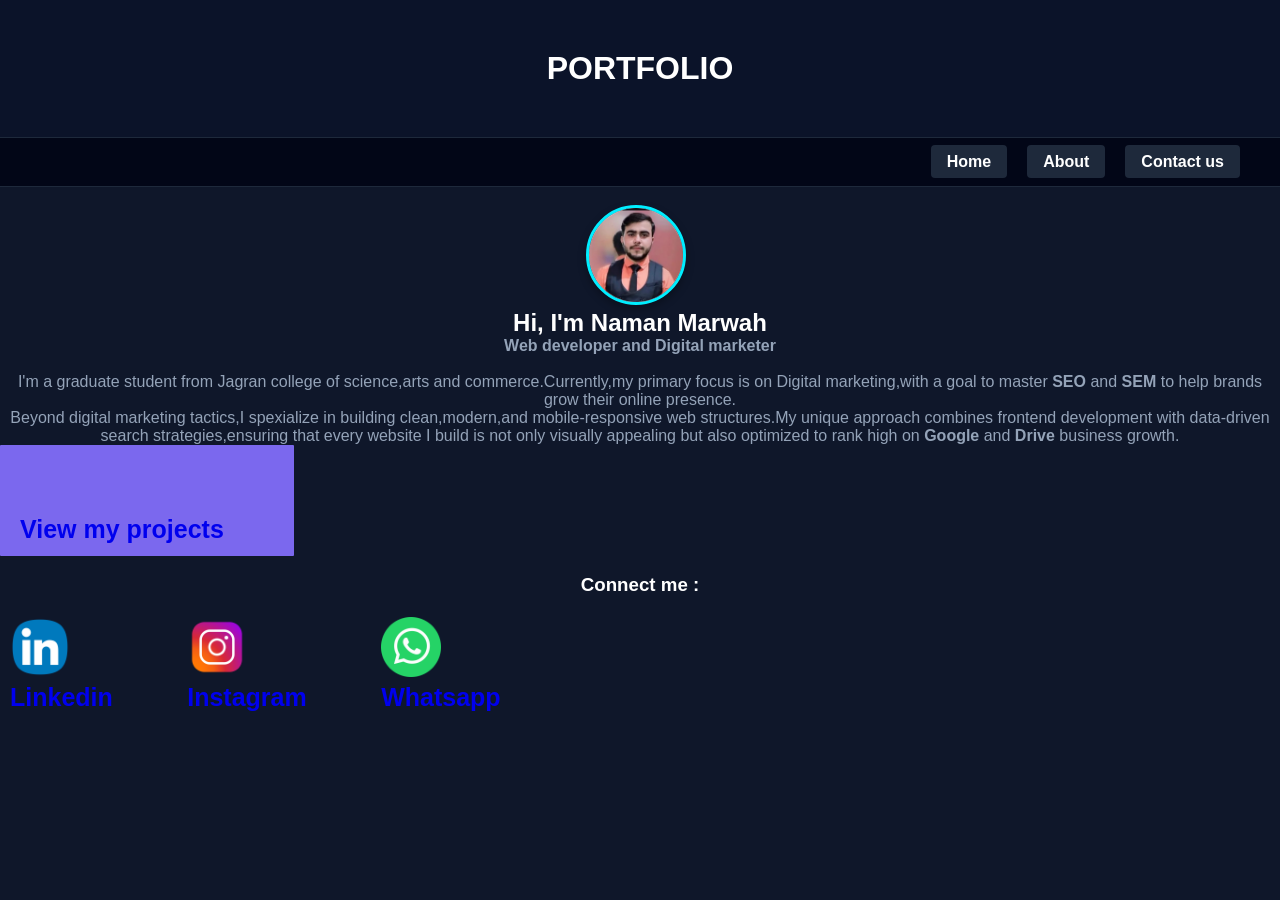
==== indexhome.html @ 438f0d86 "my project" ====
<!doctype html>
<html lang="en">
<head>
<meta charset="utf-8">
	<meta name="viewport"
		  content="width=device-width,intial-scale=1.0">
<title>Naman Marwah</title>
	<link rel="stylesheet" href="style.css">
	
</head>

<body >
	<header class="portfolio-header">
	<div clas="portfolio-box>">
		<h1><b>PORTFOLIO</b></h1>
		</div>
	</header>
	
	<nav class="portfolio-nav">
		<div class="logo"></div>
		<div class="hamburger-menu"
			 id="hamburgerBtn">
			<span></span>
			<span></span>
			<span></span>
		</div>
		<ul class="nav-links"
			id="navlinks">
			<li><a href="indexhome.html"
				   class="nav-item">Home</a></li>
			<li><a href="about.html"
				   Class="nav-item">About</a></li>
			<li><a href="contact.html"
				   class="nav-item">Contact us</a></li>
		</ul>
	</nav>
	<br>
		
	<div style="text-align:center;class=rofile-area">
			<img src="my.pic.jpeg"
				 alt="my-photo"
				 class="round-profile-pic">&nbsp;&nbsp;
		</div>
		
	<h2> Hi, I'm Naman Marwah </h2>
	<p><b>Web developer and Digital marketer</b></p><br>
	
		<div>
<p>I'm a graduate student from Jagran college of science,arts and commerce.Currently,my primary focus is on Digital marketing,with a goal to master <b>SEO</b> and<b> SEM</b> to help brands grow their online presence.<br></p>
	<p>Beyond digital marketing tactics,I spexialize in building clean,modern,and mobile-responsive web structures.My unique approach combines frontend development with data-driven search strategies,ensuring that every website I build is not only visually appealing but also optimized to rank high on <b>Google</b> and <b>Drive</b> business growth.</p>
		
	</div>
	
		<div style="text-align: right;background-color:mediumslateblue;border-radius: 1px; font-size: 25px;border:none;padding:6px 10px;font-weight:bold;text-decoration:none;transition:0.8s; display:inline-block;cursor:pointer;">
		  <p>&nbsp;</p>
		  <p><br>
	      </p>
		  <p> <a href="projects.html" class="my-button">View my projects</a> </p>
			
      </div>
	<br><br>
		<div class="social-icon-box">
			<h3>Connect me :</h3>
			<a href="https://www.linkedin.com/in/naman-marwah-45357a297?utm_source=share_via&utm_content=profile&utm_medium=member_android"
			   targrt="_blank"
			   class="my-button">
				<img src="linkedin-logo.png"
					 alt="Linkedin-profile"
					 class="linkedin-logo"
					 style="width:60px;height:60px;">
				<br>
				<span>Linkedin</span>
			</a>
			<a href="https://www.instagram.com/mr.punjabi_04?igsh=dzY1emh4YW03dHp6" class="my-button" target="_blank">
			<img src="insta.pic.png"
				 alt="Instagram-profile"
				 class="insta-logo"
				style="width:60px;height:60px;">
				<br>
				<span>Instagram</span>
			</a>
	        <a href="https://wa.me/918960017422?text=Hi%20Naman,%20I%20saw%20your%20portfolio!"  target="_blank"       
			class="my-button">
				<img src="whatsapp-logo.png"
					 alt="Whatsapp Chat"
					 class="whatsapp-logo"
					 style="width:60px;height:60px;">
			         <br>
			    <span>Whatsapp</span>
			</a>
			
		</div>
	
		
		
	
	</body>
</html>
---- style.css ----
@charset "utf-8";
/* CSS Document */
.my-button{ border-radius: 1px;margin-right:50px;background-color:transparent; font-size: 25px;border:none;padding:6px 10px;font-weight:bold;text-decoration:none;transition:0.8s; display:inline-block;cursor:pointer;}
.my-button:hover{background-color: transparent;color:#00eeff;}
h1,h2,h3{color:#ffffff;text-align:center;}
P{color:#94A3B8;text-align:center;}
#myheader{background-color: lightblue;color:blue;padding:40px;text-align:center;}
.round-profile-pic{width:100px;height:100px;border-radius:50%;object-fit:cover;border:3px solid #00eeff;box-shadow:0 4px 8px rgba(0,0,0,0.3);}
div.my container{width:100%;overflow:auto;}
div.my container div{width:33%;float:left;}
.my container{display:flex;}
.my container>div{width:33%;}
.grid-container{display:grid;grid-template-columns:33% 33% 33%;}
.navbar{text-align:right;}
* {
    box-sizing: border-box;
    margin: 0;
    padding: 0;
}

body {
    background-color: #0f172a; 
    color: white;
    font-family: sans-serif;
}

.portfolio-header {
    text-align: center;
    padding: 50px 20px;
    background-color: #0b1329;
}

.round-profile {
    width: 120px;
    height: 120px;
    border-radius: 50%; 
    object-fit: cover;
    border: 3px solid #00eeff; 
    margin-bottom: 15px;
}

.subtitle {
    color: #94a3b8;
    margin-top: 5px;
    font-size: 1.1rem;
}


.portfolio-nav {
    display: flex;
    justify-content: space-between; 
    align-items: center;
    background-color: #020617;
    padding: 15px 40px;
    border-top: 1px solid #1e293b;
    border-bottom: 1px solid #1e293b;
}

.logo {
    color: #00eeff;
    font-weight: bold;
    font-size: 1.3rem;
    letter-spacing: 1px;
}

.nav-links {
    display: flex;
    list-style: none;
}

.nav-links li {
    margin-left: 20px;
}

.nav-item {
    color: white;
    text-decoration: none;
    font-weight: bold;
    padding: 8px 16px;
    background-color: #1e293b;
    border-radius: 4px;
    transition: 0.3s;
}

.nav-item:hover {
    background-color: #7D278E; 
    color: white;
}

/* 3 Lines (Hamburger) Hidden on Desktop */
.hamburger-menu {
    display: none;
    flex-direction: column;
    cursor: pointer;
}

.hamburger-menu span {
    width: 25px;
    height: 3px;
    background-color: #00eeff;
    margin: 4px 0;
    border-radius: 2px;
    transition: 0.3s;
}


.main-layout-container {
    display: flex;
    flex-wrap: wrap;
    gap: 20px;
    max-width: 850px; 
    margin: 40px auto;
    padding: 0 20px;
}

.bio-section {
    flex: 3; 
    background-color: #1e293b;
    padding: 25px;
    border-radius: 8px;
    min-width: 280px;
}

.bio-section h2 {
    color: #00eeff;
    margin-bottom: 15px;
}

.bio-section p {
    line-height: 1.6;
    color: #cbd5e1;
}

.sidebar-links {
    flex: 1; 
    background-color: #1e293b;
    padding: 25px;
    border-radius: 8px;
    text-align: center;
    min-width: 200px;
}

.insta-logo {
    width: 65px; 
    height: 65px;
    margin-top: 15px;
    border-radius: 14px;
    transition: 0.3s;
}

.insta-logo:hover {
    transform: scale(1.1);
}


.skills-wrapper {
    max-width: 850px; 
    margin: 0 auto 50px auto;
    padding: 0 20px;
}

.skills-main-title {
    color: #00eeff;
    margin-bottom: 20px;
    font-size: 1.4rem;
}

.skill-row {
    display: flex;
    flex-wrap: wrap;
    background-color: #1e293b;
    margin-bottom: 15px;
    border-radius: 8px;
    border: 1px solid #334155;
    overflow: hidden;
}

.skill-heading-box {
    flex: 1;
    min-width: 220px;
    background-color: #7D278E; 
    padding: 20px;
    display: flex;
    align-items: center;
}

.skill-heading-box h4 {
    color: white;
    font-size: 1.1rem;
}


.skill-points-box {
    flex: 2;
    min-width: 280px;
    padding: 20px 25px;
}

.skill-points-box ul {
    list-style-type: disc;
    padding-left: 20px;
}

.skill-points-box li {
    color: #cbd5e1;
    font-size: 1rem;
    margin-bottom: 8px;
    line-height: 1.5;
}

.skill-points-box li:last-child {
    margin-bottom: 0;
}

.portfolio-footer {
    text-align: center;
    padding: 25px;
    border-top: 1px solid #1e293b;
    color: #64748b;
    font-size: 0.9rem;
}


@media (max-width: 768px) {
    .portfolio-nav {
        padding: 15px 25px;
    }

    .hamburger-menu {
        display: flex; 
    }

    .nav-links {
        display: none; 
        flex-direction: column;
        width: 100%;
        position: absolute;
        top: 65px;
        left: 0;
        background-color: #020617;
        padding: 20px 0;
        border-bottom: 1px solid #1e293b;
    }

    .nav-links li {
        margin: 12px 0;
        text-align: center;
    }

    .nav-links.show-menu {
        display: flex;
    }
}
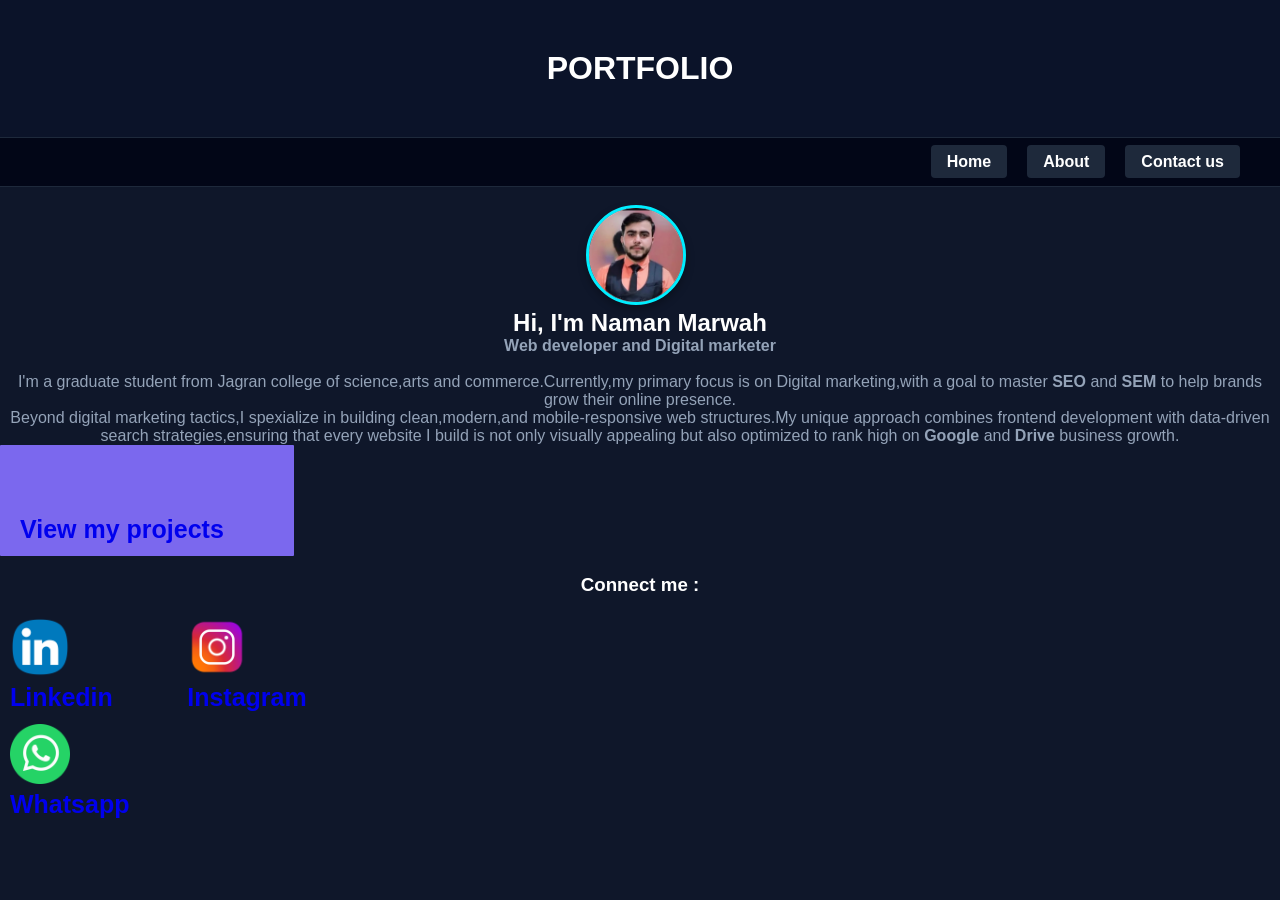
==== commit 1a9854b1: "Update indexhome.html added portfolio layout" ====
--- a/indexhome.html
+++ b/indexhome.html
@@ -78,7 +78,8 @@
 				style="width:60px;height:60px;">
 				<br>
 				<span>Instagram</span>
-			</a>
+			</a><br>
+			
 	        <a href="https://wa.me/918960017422?text=Hi%20Naman,%20I%20saw%20your%20portfolio!"  target="_blank"       
 			class="my-button">
 				<img src="whatsapp-logo.png"
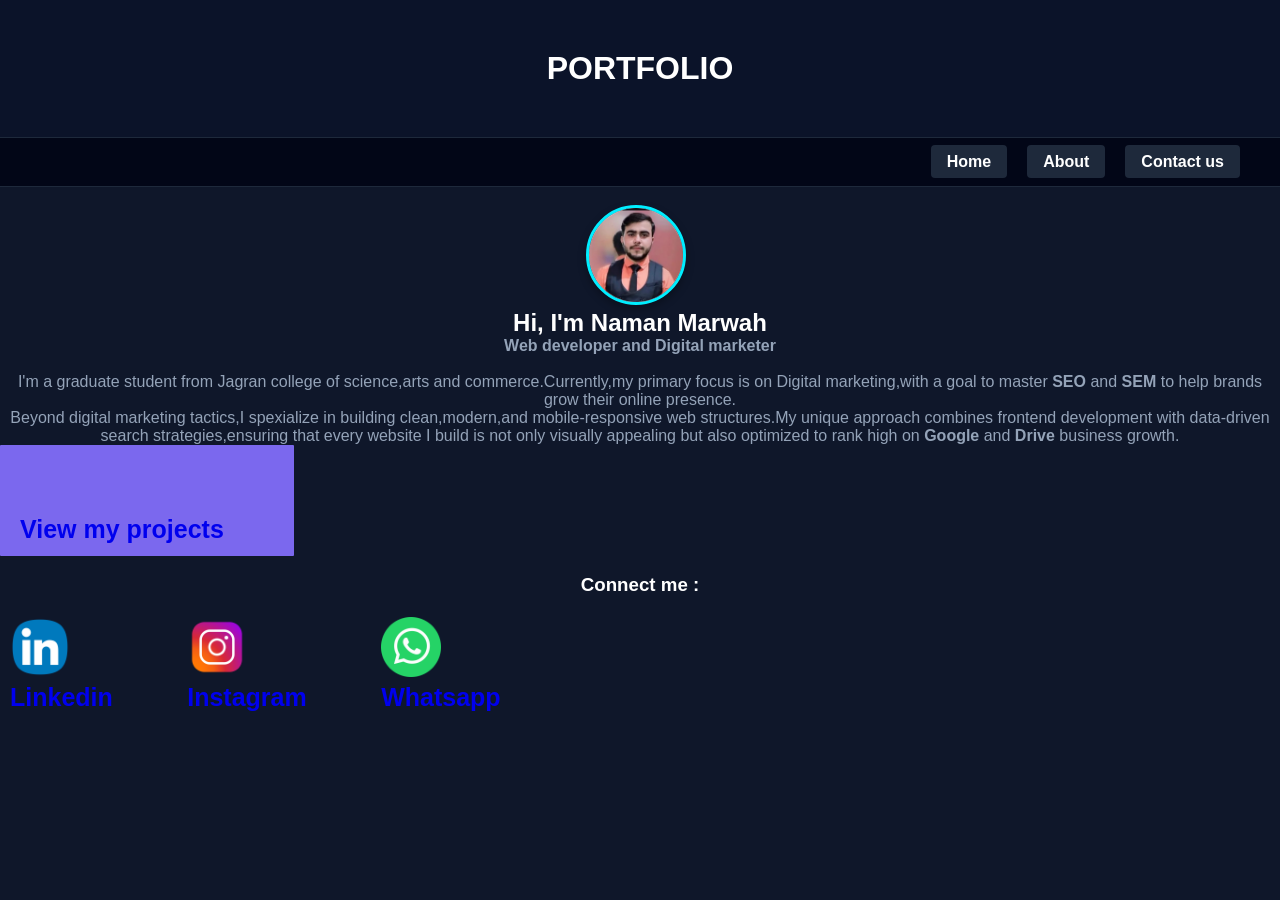
==== commit 0cd55e22: "Update indexhome.html" ====
--- a/indexhome.html
+++ b/indexhome.html
@@ -78,8 +78,8 @@
 				style="width:60px;height:60px;">
 				<br>
 				<span>Instagram</span>
-			</a><br>
-			
+			</a>
+
 	        <a href="https://wa.me/918960017422?text=Hi%20Naman,%20I%20saw%20your%20portfolio!"  target="_blank"       
 			class="my-button">
 				<img src="whatsapp-logo.png"
